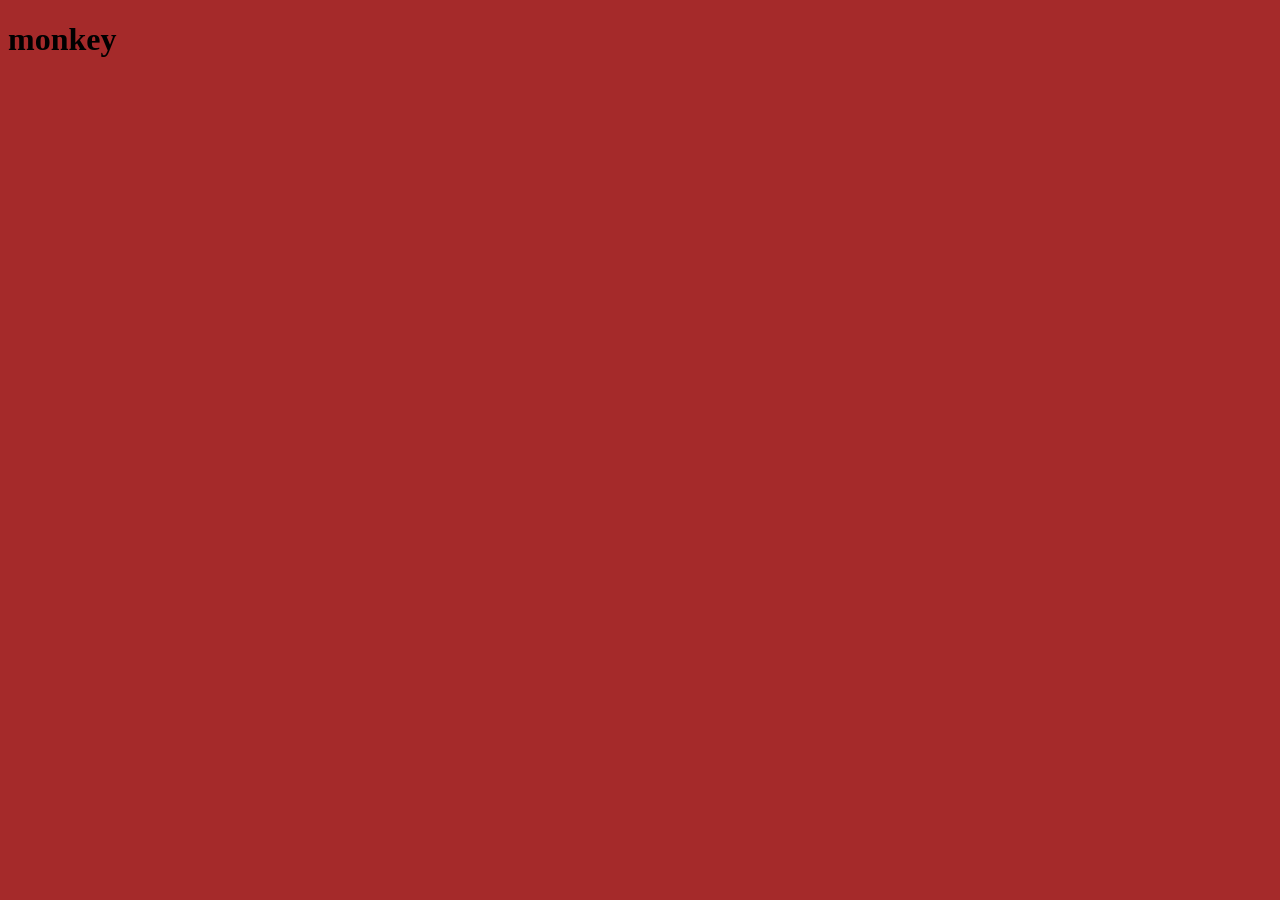
==== repo/index.html @ 76202ebb "Initial commit" ====
<!DOCTYPE html>
<html lang="da">
<head>
    <meta charset="UTF-8">
    <meta name="viewport" content="width=device-width, initial-scale=1.0">
    <title>template</title>
    <link rel="shortcut icon" href="assets/img/download.jpg" type="image/x-icon">
    <link rel="stylesheet" href="assets/css/site.css">
    <script src="assets/java/side.js"></script>
</head>
<body>
    <h1>monkey</h1>
</body>
</html>
---- repo/assets/css/site.css ----
body{
    
    background-color: brown;
}
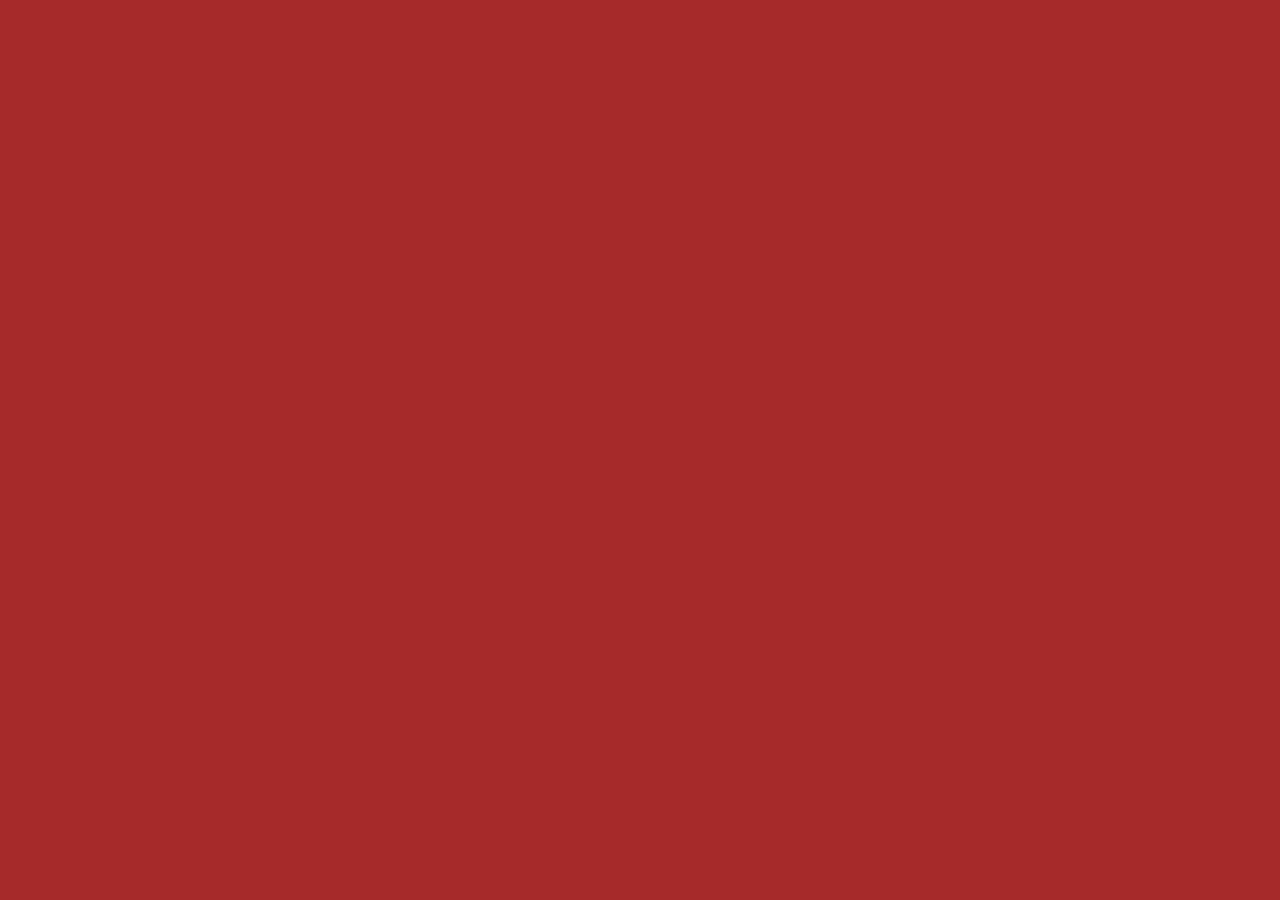
==== commit 6898e05c: "done" ====
--- a/repo/index.html
+++ b/repo/index.html
@@ -9,6 +9,6 @@
     <script src="assets/java/side.js"></script>
 </head>
 <body>
-    <h1>monkey</h1>
+    <h1></h1>
 </body>
 </html>
